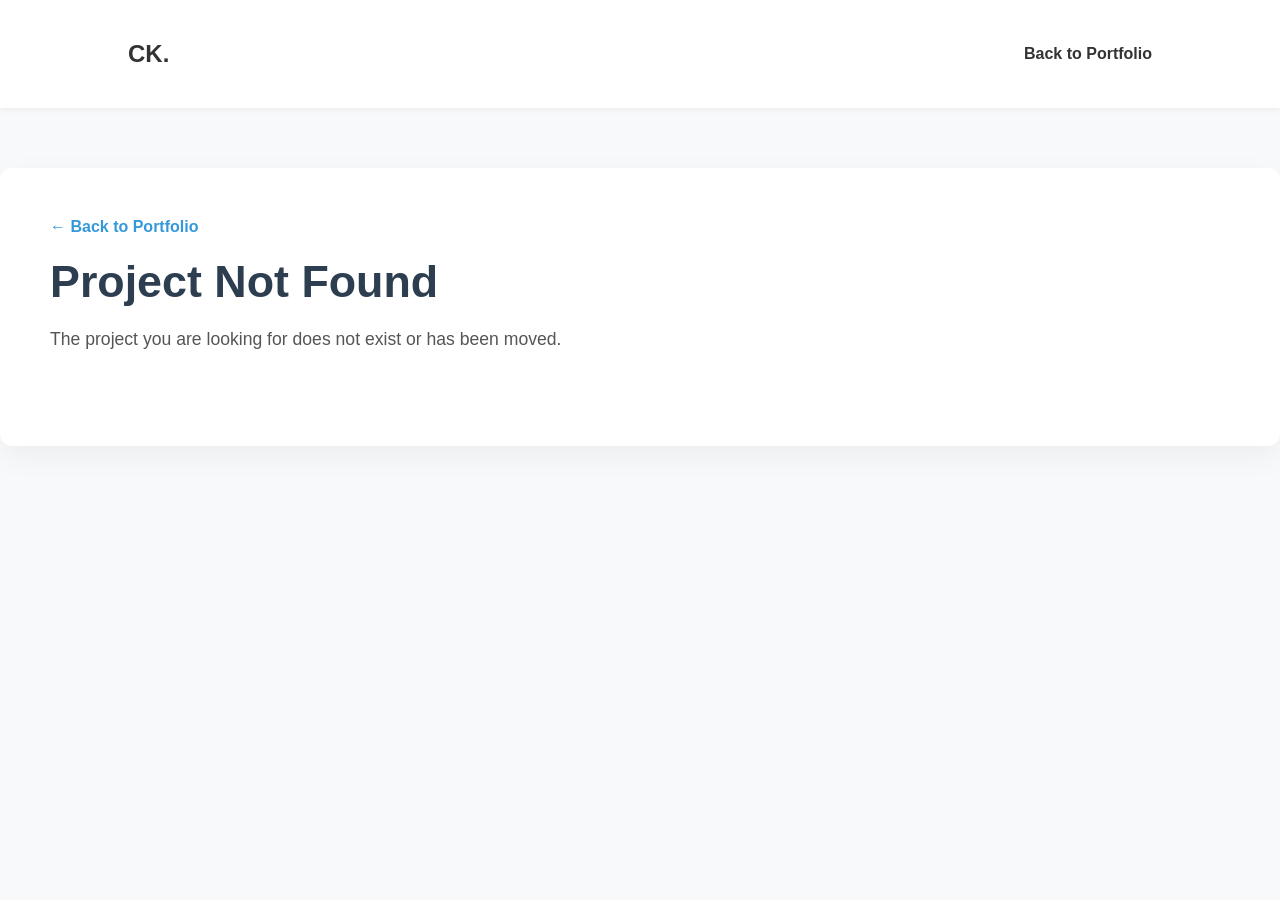
==== project.html @ d8ceaf95 "w" ====
<!DOCTYPE html>
<html lang="en">

<head>
    <meta charset="UTF-8">
    <meta name="viewport" content="width=device-width, initial-scale=1.0">
    <title>Project Details | Christos Karayiannis</title>
    <link rel="stylesheet" href="style.css">

    <style>
        body {
            font-family: -apple-system, BlinkMacSystemFont, "SF Pro Display", sans-serif;
            background-color: #f8f9fa;
            color: #333;
            margin: 0;
            padding: 0;
        }

        nav {
            display: flex;
            justify-content: space-between;
            align-items: center;
            padding: 20px 10%;
            background-color: #ffffff;
            box-shadow: 0 2px 5px rgba(0, 0, 0, 0.05);
        }

        nav a {
            text-decoration: none;
            color: #333;
            font-weight: bold;
        }

        .project-container {
            max-width: 1400px;
            margin: 60px auto;
            padding: 50px;
            background-color: #fff;
            border-radius: 12px;
            box-shadow: 0 10px 30px rgba(0, 0, 0, 0.05);
        }

        .back-btn {
            display: inline-block;
            margin-bottom: 20px;
            color: #3498db;
            text-decoration: none;
            font-weight: bold;
            transition: color 0.2s ease;
        }

        .back-btn:hover {
            color: #2980b9;
        }

        .project-title {
            font-size: 2.8em;
            color: #2c3e50;
            margin-top: 0;
            margin-bottom: 15px;
        }

        .project-desc {
            font-size: 1.1em;
            line-height: 1.8;
            color: #555;
            margin-bottom: 40px;
        }

        .youtube-btn {
            display: none;
            /* Hidden by default */
            background-color: #c4302b;
            color: white;
            padding: 12px 20px;
            border-radius: 8px;
            text-decoration: none;
            font-weight: bold;
            margin-bottom: 40px;
        }

        /* Gallery Grid Setup */
        .image-gallery {
            display: grid;
            grid-template-columns: 1fr 1.5fr 1fr;
            /* 3 columns, center is wider */
            gap: 25px;
            align-items: start;
        }

        .image-column {
            display: grid;
            grid-template-columns: 1fr;
            gap: 15px;
        }

        .image-gallery img {
            width: 100%;
            height: 300px;
            object-fit: cover;
            border-radius: 8px;
            box-shadow: 0 4px 15px rgba(0, 0, 0, 0.1);
            transition: transform 0.3s ease;
            cursor: pointer;
            /* Makes it clear the image is clickable */
        }

        .image-gallery img:hover {
            transform: scale(1.03);
        }

        /* NEW: Lightbox Modal Styles */
        .lightbox-modal {
            display: none;
            position: fixed;
            z-index: 9999;
            left: 0;
            top: 0;
            width: 100%;
            height: 100%;
            background-color: rgba(0, 0, 0, 0.85);
            /* Dark faded background */
            justify-content: center;
            align-items: center;
            opacity: 0;
            transition: opacity 0.3s ease;
        }

        .lightbox-modal.show {
            display: flex;
            opacity: 1;
        }

        .lightbox-content {
            max-width: 90%;
            max-height: 90%;
            border-radius: 8px;
            box-shadow: 0 10px 40px rgba(0, 0, 0, 0.5);
            transform: scale(0.95);
            transition: transform 0.3s ease;
        }

        .lightbox-modal.show .lightbox-content {
            transform: scale(1);
        }

        .lightbox-close {
            position: absolute;
            top: 20px;
            right: 40px;
            color: white;
            font-size: 50px;
            font-weight: bold;
            cursor: pointer;
            transition: color 0.2s ease;
        }

        .lightbox-close:hover {
            color: #bdc3c7;
        }
    </style>
</head>

<body>

    <nav>
        <h2>CK.</h2>
        <div><a href="index.html#projects">Back to Portfolio</a></div>
    </nav>

    <div class="project-container">
        <a href="index.html#projects" class="back-btn">&#8592; Back to Portfolio</a>

        <h1 class="project-title" id="proj-title">Loading Project...</h1>
        <p class="project-desc" id="proj-desc"></p>
        <a id="youtube-link" class="youtube-btn" href="#" target="_blank">View Project on YouTube &#9658;</a>

        <div class="image-gallery" id="proj-gallery"></div>
    </div>

    <div id="lightbox" class="lightbox-modal" onclick="closeLightbox()">
        <span class="lightbox-close">&times;</span>
        <img class="lightbox-content" id="lightbox-img" src="" alt="Expanded View">
    </div>

    <script>
        // Database specific to the project pages
        const projectData = {
            '1': {
                title: 'Quadcopter Project',
                desc: 'Here is an in-depth look at my Quadcopter project. I designed and built this from the ground up, utilizing mechanical design principles and hands-on manufacturing to create a fully functioning drone.',
                video: 'Quadcopter-vide.mp4',
                images: [
                    'quadcopter-1.jpg',
                    'quadcopter-2.jpg',
                    'quadcopter-3.jpg',
                    'quadcopter-4.jpg'
                ]
            },
            '2': {
                title: 'Robot Walker Project',
                desc: 'Details and information about the Robot Walker Project will be displayed here. You can add images for this project to the array below when you are ready.',
                images: ['RobotWalker-1.jpg', 'RobotWalker-2.jpg'],
                youtube: 'https://www.youtube.com/@QuadrupedalRobot-GDP'
            },
            '3': {
                title: 'Machine Learning Projects',
                desc: 'Details and information about my Machine Learning Projects. You can add screenshots or graphics to the array below.',
                images: []
            }
        };

        // NEW: Functions to open and close the Lightbox
        function openLightbox(imgSrc) {
            const lightbox = document.getElementById('lightbox');
            const lightboxImg = document.getElementById('lightbox-img');
            lightboxImg.src = imgSrc;
            lightbox.classList.add('show');
            document.body.style.overflow = 'hidden'; // Stop background scrolling
        }

        function closeLightbox() {
            const lightbox = document.getElementById('lightbox');
            lightbox.classList.remove('show');
            document.body.style.overflow = 'auto'; // Restore background scrolling
        }

        // Grab the "?id=1" from the URL and match it to your database
        const params = new URLSearchParams(window.location.search);
        const projectId = params.get('id');
        const data = projectData[projectId];

        if (data) {
            document.getElementById('proj-title').innerText = data.title;
            document.getElementById('proj-desc').innerText = data.desc;

            const youtubeBtn = document.getElementById('youtube-link');
            if (data.youtube) {
                youtubeBtn.href = data.youtube;
                youtubeBtn.style.display = 'inline-block';
            } else {
                youtubeBtn.style.display = 'none';
            }

            const gallery = document.getElementById('proj-gallery');
            let leftImagesHTML = '';
            let rightImagesHTML = '';
            let videoHTML = '';

            // Check for and add the video if it exists
            if (data.video) {
                videoHTML = `
                    <video controls autoplay muted loop style="width: 100%; height: 615px; object-fit: cover; border-radius: 8px; box-shadow: 0 4px 15px rgba(0,0,0,0.1);">
                        <source src="${data.video}" type="video/mp4">
                        Your browser does not support the video tag.
                    </video>
                `;
            }

            // Check for and add images, splitting them into two columns
            if (data.images && data.images.length > 0) {
                let leftImageItems = '';
                let rightImageItems = '';
                data.images.forEach((imgSrc, index) => {
                    const imgTag = `<img src="${imgSrc}" alt="${data.title} Image" onclick="openLightbox(this.src)">`;
                    if (index < 2) {
                        leftImageItems += imgTag;
                    } else {
                        rightImageItems += imgTag;
                    }
                });
                leftImagesHTML = `<div class="image-column">${leftImageItems}</div>`;
                rightImagesHTML = `<div class="image-column">${rightImageItems}</div>`;
            } else {
                if (!data.video) gallery.innerHTML = '<p><em>More images coming soon...</em></p>';
            }

            gallery.innerHTML = leftImagesHTML + videoHTML + rightImagesHTML;
        } else {
            document.getElementById('proj-title').innerText = 'Project Not Found';
            document.getElementById('proj-desc').innerText = 'The project you are looking for does not exist or has been moved.';
        }
    </script>

</body>

</html>
---- style.css ----
html {
    scroll-behavior: smooth;
}

/* General Page Setup */
body {
    font-family: -apple-system, BlinkMacSystemFont, "SF Pro Display", "SF Pro Text", "Helvetica Neue", Helvetica, Arial, sans-serif;
    margin: 0;
    padding: 0;
    background-color: #f8f9fa;
    color: #333;
}

/* Navigation Bar Style */
nav {
    display: flex;
    justify-content: space-between;
    align-items: center;
    padding: 20px 10%;
    background-color: #ffffff;
    box-shadow: 0 2px 5px rgba(0, 0, 0, 0.05);
}

nav ul {
    list-style: none;
    display: flex;
    gap: 30px;
}

nav a {
    text-decoration: none;
    color: #333;
    font-weight: bold;
}

/* Hero Section Style */
header {
    display: flex;
    justify-content: center;
    align-items: center;
    gap: 40px;
    text-align: left;
    padding: 100px 20px;
    background-color: #2c3e50;
    background-image: url('galaxy.jpg');
    background-size: cover;
    background-position: center;
    color: #ffffff;
}

/* Hero Title Style */
.hero-title {
    font-size: 3.5em;
    margin: 0 0 10px 0;
}

/* Hero Subtitle Style */
.header-text p {
    font-size: 1.5em;
}

/* Profile Picture Style */
.profile-pic {
    width: 300px;
    height: 300px;
    border-radius: 50%;
    object-fit: cover;
    border: 4px solid #ffffff;
    box-shadow: 0 4px 8px rgba(0, 0, 0, 0.2);
    margin-bottom: 0;
}

/* Section Style */
section {
    padding: 80px 10%;
    text-align: center;
}

/* Experience Flow Chart Styles */
.flowchart-container {
    display: flex;
    align-items: center;
    overflow-x: auto;
    padding: 20px;
    gap: 15px;
    margin: 30px auto 0 auto;
    width: fit-content;
    max-width: 100%;
    scrollbar-width: thin;
    scroll-behavior: smooth;
    /* Adds a fluid gliding effect */
}

.flow-box {
    min-width: 220px;
    padding: 20px;
    border-radius: 8px;
    color: white;
    text-align: left;
    box-shadow: 0 4px 6px rgba(0, 0, 0, 0.1);
    transition: transform 0.2s ease;
}

.flow-box:hover {
    transform: translateY(-5px);
}

.flow-box .year {
    font-size: 0.9em;
    font-weight: bold;
    opacity: 0.9;
    margin-bottom: 5px;
    text-transform: uppercase;
    letter-spacing: 1px;
}

.flow-box h3 {
    margin: 5px 0;
    font-size: 1.2em;
    color: white;
}

.flow-box p {
    margin: 0;
    font-size: 0.95em;
    opacity: 0.95;
}

.flow-arrow {
    font-size: 24px;
    color: #7f8c8d;
    min-width: 30px;
    text-align: center;
}

/* Categorical Colors for the Journey Timeline */
.color-edu {
    background-color: #e0e0e0;
    /* Light Grey */
}

.color-edu h3,
.color-edu p,
.color-edu .year {
    color: #333;
    /* Dark text for readability */
}

.color-extra {
    background-color: #5dade2;
    /* Light Blue */
}

.color-extra h3,
.color-extra p,
.color-extra .year {
    color: #ffffff;
    /* White text */
}

.color-work {
    background-color: #f4d03f;
    /* Yellow */
}

.color-work h3,
.color-work p,
.color-work .year {
    color: #333;
    /* Dark text for readability */
}

/* Project Grid Style */
.project-grid {
    display: flex;
    justify-content: center;
    gap: 20px;
    margin-top: 40px;
    flex-wrap: wrap;
}

.project-card {
    background-color: #ffffff;
    padding: 30px;
    border-radius: 8px;
    width: 250px;
    box-shadow: 0 4px 8px rgba(0, 0, 0, 0.1);
    transition: transform 0.3s ease;
    text-align: left;
}

.project-card:hover {
    transform: translateY(-10px);
}

.project-card h3 {
    margin-top: 0;
    color: #2c3e50;
}

.project-card a {
    display: inline-block;
    margin-top: 15px;
    text-decoration: none;
    color: #3498db;
    font-weight: bold;
}

/* Project Template Page Styles */
.project-images {
    background-color: #ffffff;
    padding: 50px;
    border-radius: 8px;
    margin-top: 30px;
    box-shadow: 0 4px 8px rgba(0, 0, 0, 0.05);
    min-height: 200px;
    display: flex;
    align-items: center;
    justify-content: center;
    color: #7f8c8d;
}
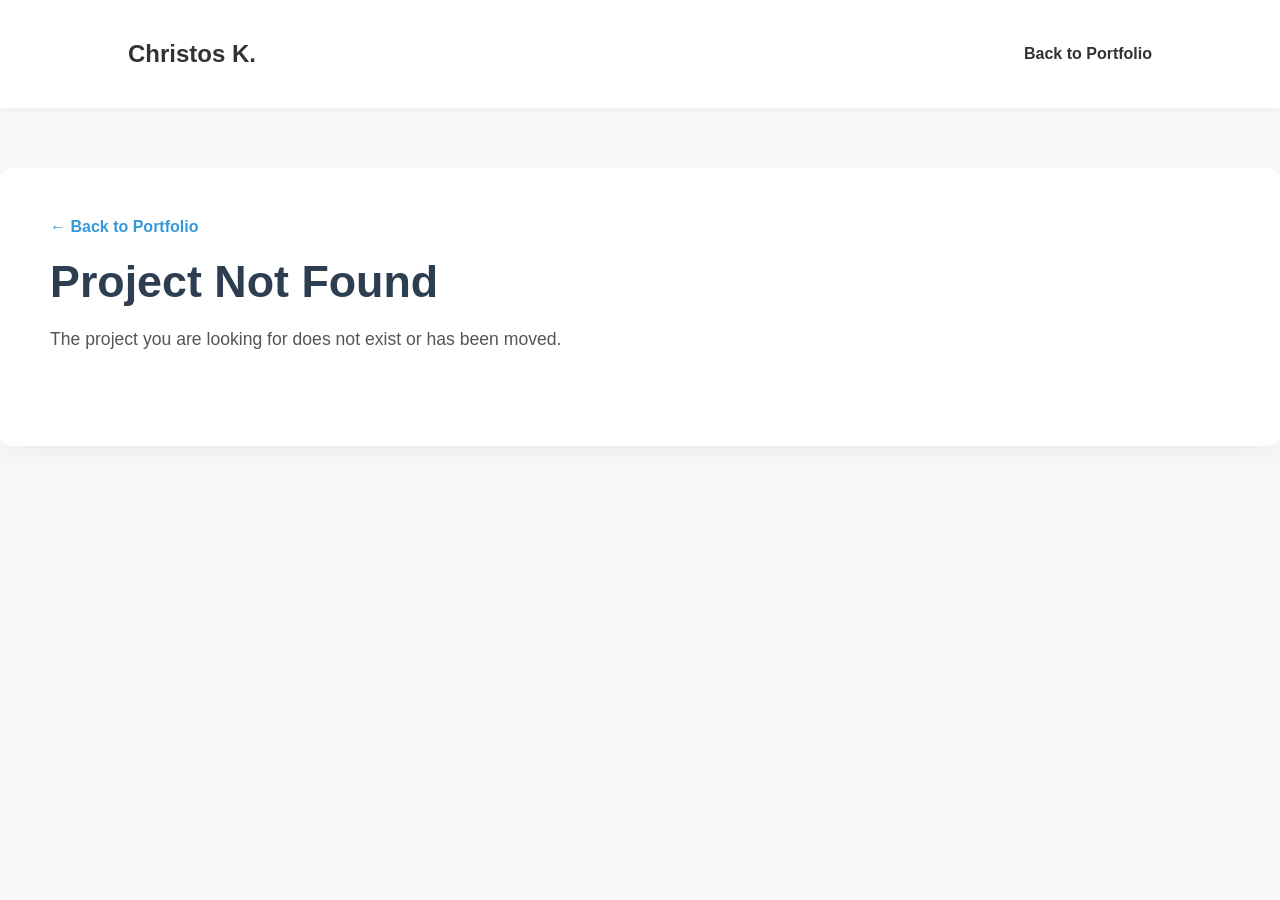
==== commit f9703d51: "m" ====
--- a/project.html
+++ b/project.html
@@ -31,6 +31,14 @@
             font-weight: bold;
         }
 
+        nav h2 a {
+            transition: opacity 0.2s ease;
+        }
+
+        nav h2 a:hover {
+            opacity: 0.7;
+        }
+
         .project-container {
             max-width: 1400px;
             margin: 60px auto;
@@ -69,7 +77,6 @@
 
         .youtube-btn {
             display: none;
-            /* Hidden by default */
             background-color: #c4302b;
             color: white;
             padding: 12px 20px;
@@ -79,11 +86,23 @@
             margin-bottom: 40px;
         }
 
+        .pdf-btn {
+            display: none;
+            background-color: #3498db;
+            /* Blue */
+            color: white;
+            padding: 12px 20px;
+            border-radius: 8px;
+            text-decoration: none;
+            font-weight: bold;
+            margin-bottom: 40px;
+            margin-left: 10px;
+        }
+
         /* Gallery Grid Setup */
         .image-gallery {
             display: grid;
             grid-template-columns: 1fr 1.5fr 1fr;
-            /* 3 columns, center is wider */
             gap: 25px;
             align-items: start;
         }
@@ -92,6 +111,23 @@
             display: grid;
             grid-template-columns: 1fr;
             gap: 15px;
+        }
+
+        /* New style for a full-width image grid */
+        .full-width-image-grid {
+            grid-column: 1 / -1;
+            /* Span all columns */
+            display: grid;
+            grid-template-columns: repeat(2, 1fr);
+            /* Two columns */
+            gap: 25px;
+        }
+
+        /* Styles for report page images */
+        .report-page-image {
+            height: auto !important;
+            /* Override fixed height for natural aspect ratio */
+            box-shadow: 0 8px 25px rgba(0, 0, 0, 0.15) !important;
         }
 
         .image-gallery img {
@@ -102,14 +138,13 @@
             box-shadow: 0 4px 15px rgba(0, 0, 0, 0.1);
             transition: transform 0.3s ease;
             cursor: pointer;
-            /* Makes it clear the image is clickable */
         }
 
         .image-gallery img:hover {
             transform: scale(1.03);
         }
 
-        /* NEW: Lightbox Modal Styles */
+        /* Lightbox Modal Styles */
         .lightbox-modal {
             display: none;
             position: fixed;
@@ -119,7 +154,6 @@
             width: 100%;
             height: 100%;
             background-color: rgba(0, 0, 0, 0.85);
-            /* Dark faded background */
             justify-content: center;
             align-items: center;
             opacity: 0;
@@ -158,13 +192,40 @@
         .lightbox-close:hover {
             color: #bdc3c7;
         }
+
+        /* Lightbox Navigation */
+        .lightbox-nav {
+            position: absolute;
+            top: 50%;
+            transform: translateY(-50%);
+            font-size: 3em;
+            color: white;
+            cursor: pointer;
+            user-select: none;
+            padding: 10px 20px;
+            transition: background-color 0.2s ease;
+        }
+
+        .lightbox-nav:hover {
+            background-color: rgba(0, 0, 0, 0.3);
+        }
+
+        .prev {
+            left: 0;
+            border-radius: 0 8px 8px 0;
+        }
+
+        .next {
+            right: 0;
+            border-radius: 8px 0 0 8px;
+        }
     </style>
 </head>
 
 <body>
 
     <nav>
-        <h2>CK.</h2>
+        <h2><a href="index.html" style="text-decoration: none; color: inherit;">Christos K.</a></h2>
         <div><a href="index.html#projects">Back to Portfolio</a></div>
     </nav>
 
@@ -173,18 +234,21 @@
 
         <h1 class="project-title" id="proj-title">Loading Project...</h1>
         <p class="project-desc" id="proj-desc"></p>
-        <a id="youtube-link" class="youtube-btn" href="#" target="_blank">View Project on YouTube &#9658;</a>
+        <a id="youtube-link" class="youtube-btn" href="#" target="_blank" style="margin-left: 0;">View Project on
+            YouTube &#9658;</a>
+        <a id="pdf-link" class="pdf-btn" href="#" target="_blank">View PDF Report &#128196;</a>
 
         <div class="image-gallery" id="proj-gallery"></div>
     </div>
 
-    <div id="lightbox" class="lightbox-modal" onclick="closeLightbox()">
-        <span class="lightbox-close">&times;</span>
+    <div id="lightbox" class="lightbox-modal">
+        <span class="lightbox-close" onclick="closeLightbox()">&times;</span>
+        <span id="lightbox-prev" class="lightbox-nav prev" onclick="changeImage(-1)">&#10094;</span>
         <img class="lightbox-content" id="lightbox-img" src="" alt="Expanded View">
+        <span id="lightbox-next" class="lightbox-nav next" onclick="changeImage(1)">&#10095;</span>
     </div>
 
     <script>
-        // Database specific to the project pages
         const projectData = {
             '1': {
                 title: 'Quadcopter Project',
@@ -199,33 +263,73 @@
             },
             '2': {
                 title: 'Robot Walker Project',
-                desc: 'Details and information about the Robot Walker Project will be displayed here. You can add images for this project to the array below when you are ready.',
-                images: ['RobotWalker-1.jpg', 'RobotWalker-2.jpg'],
+                desc: 'Details and information about the Quadrupedal Robot Walker Project: ',
+                images: [
+                    'RobotWalker-1.jpg',
+                    'RobotWalker-5.jpg',
+                    'RobotWalker-3.jpg',
+                    'RobotWalker-4.jpg'
+                ],
+                bottomImage: 'RobotWalker-2.jpg',
                 youtube: 'https://www.youtube.com/@QuadrupedalRobot-GDP'
             },
             '3': {
                 title: 'Machine Learning Projects',
-                desc: 'Details and information about my Machine Learning Projects. You can add screenshots or graphics to the array below.',
-                images: []
+                desc: 'Details and information about my Machine Learning Project can be found the PDF below.',
+                pdfReport: 'ML Report.pdf'
             }
         };
 
-        // NEW: Functions to open and close the Lightbox
-        function openLightbox(imgSrc) {
+        let currentGalleryImages = [];
+        let currentImageIndex = -1;
+
+        // FIXED: Asking for 'imgElement' directly to get exact relative path
+        function openLightbox(imgElement) {
+            const imgSrc = imgElement.getAttribute('src');
             const lightbox = document.getElementById('lightbox');
             const lightboxImg = document.getElementById('lightbox-img');
+
+            currentImageIndex = currentGalleryImages.indexOf(imgSrc);
+            if (currentImageIndex === -1) return;
+
             lightboxImg.src = imgSrc;
             lightbox.classList.add('show');
-            document.body.style.overflow = 'hidden'; // Stop background scrolling
+            document.body.style.overflow = 'hidden';
+            updateLightboxNav();
         }
 
         function closeLightbox() {
             const lightbox = document.getElementById('lightbox');
             lightbox.classList.remove('show');
-            document.body.style.overflow = 'auto'; // Restore background scrolling
-        }
-
-        // Grab the "?id=1" from the URL and match it to your database
+            document.body.style.overflow = 'auto';
+        }
+
+        function changeImage(direction) {
+            event.stopPropagation(); // Prevent background click from closing
+            currentImageIndex += direction;
+
+            if (currentImageIndex < 0) {
+                currentImageIndex = currentGalleryImages.length - 1;
+            } else if (currentImageIndex >= currentGalleryImages.length) {
+                currentImageIndex = 0;
+            }
+
+            document.getElementById('lightbox-img').src = currentGalleryImages[currentImageIndex];
+            updateLightboxNav();
+        }
+
+        function updateLightboxNav() {
+            const prevBtn = document.getElementById('lightbox-prev');
+            const nextBtn = document.getElementById('lightbox-next');
+            if (currentGalleryImages.length <= 1) {
+                prevBtn.style.display = 'none';
+                nextBtn.style.display = 'none';
+            } else {
+                prevBtn.style.display = 'block';
+                nextBtn.style.display = 'block';
+            }
+        }
+
         const params = new URLSearchParams(window.location.search);
         const projectId = params.get('id');
         const data = projectData[projectId];
@@ -235,6 +339,8 @@
             document.getElementById('proj-desc').innerText = data.desc;
 
             const youtubeBtn = document.getElementById('youtube-link');
+            const pdfBtn = document.getElementById('pdf-link');
+
             if (data.youtube) {
                 youtubeBtn.href = data.youtube;
                 youtubeBtn.style.display = 'inline-block';
@@ -242,44 +348,95 @@
                 youtubeBtn.style.display = 'none';
             }
 
+            if (data.pdfReport) {
+                pdfBtn.href = data.pdfReport;
+                pdfBtn.style.display = 'inline-block';
+            } else {
+                pdfBtn.style.display = 'none';
+            }
+
             const gallery = document.getElementById('proj-gallery');
             let leftImagesHTML = '';
             let rightImagesHTML = '';
             let videoHTML = '';
-
-            // Check for and add the video if it exists
+            let bottomImageHTML = '';
+
             if (data.video) {
-                videoHTML = `
-                    <video controls autoplay muted loop style="width: 100%; height: 615px; object-fit: cover; border-radius: 8px; box-shadow: 0 4px 15px rgba(0,0,0,0.1);">
-                        <source src="${data.video}" type="video/mp4">
-                        Your browser does not support the video tag.
-                    </video>
-                `;
-            }
-
-            // Check for and add images, splitting them into two columns
+                videoHTML = `<video controls autoplay muted playsinline loop preload="auto" style="width: 100%; height: 615px; object-fit: cover; border-radius: 8px; box-shadow: 0 4px 15px rgba(0,0,0,0.1);">
+                                <source src="${data.video}" type="video/mp4"> 
+                                Your browser does not support the video tag.
+                             </video>`;
+            }
+
+            let galleryContentHTML = '';
+            let leftImageItems = '';
+            let rightImageItems = '';
+            let centerColumnContent = videoHTML;
+
             if (data.images && data.images.length > 0) {
-                let leftImageItems = '';
-                let rightImageItems = '';
-                data.images.forEach((imgSrc, index) => {
-                    const imgTag = `<img src="${imgSrc}" alt="${data.title} Image" onclick="openLightbox(this.src)">`;
-                    if (index < 2) {
-                        leftImageItems += imgTag;
-                    } else {
-                        rightImageItems += imgTag;
-                    }
-                });
-                leftImagesHTML = `<div class="image-column">${leftImageItems}</div>`;
-                rightImagesHTML = `<div class="image-column">${rightImageItems}</div>`;
+                // If there's no video, use a full-width grid for the images.
+                if (!data.video) {
+                    galleryContentHTML = '<div class="full-width-image-grid">';
+                    data.images.forEach(imgSrc => {
+                        // Add a special class if it's a report page
+                        const isReportPage = imgSrc.includes('reports/images/');
+                        const imgClass = isReportPage ? 'report-page-image' : '';
+                        const altText = isReportPage ? 'Machine Learning Report Page' : `${data.title} Image`;
+
+                        galleryContentHTML += `<img src="${imgSrc}" class="${imgClass}" alt="${altText}" onclick="openLightbox(this)">`;
+                    });
+                    galleryContentHTML += '</div>';
+                } else {
+                    // If there is a video, use the 3-column layout.
+                    const midPoint = Math.ceil(data.images.length / 2);
+                    data.images.forEach((imgSrc, i) => {
+                        const imgTag = `<img src="${imgSrc}" alt="${data.title} Image" onclick="openLightbox(this)">`;
+                        if (i < midPoint) {
+                            leftImageItems += imgTag;
+                        } else {
+                            rightImageItems += imgTag;
+                        }
+                    });
+                }
+            }
+
+            // Only build the 3-column layout if there is a video.
+            if (data.video) {
+                const leftColumnHTML = `<div class="image-column">${leftImageItems}</div>`;
+                const centerColumnHTML = `<div class="image-column">${centerColumnContent || ''}</div>`;
+                const rightColumnHTML = `<div class="image-column">${rightImageItems}</div>`;
+                galleryContentHTML = leftColumnHTML + centerColumnHTML + rightColumnHTML;
+            }
+
+            if (data.bottomImage) {
+                bottomImageHTML = `<img src="${data.bottomImage}" alt="${data.title} Expanded Image" style="grid-column: 1 / -1; width: 100%; height: auto; max-height: 700px; object-fit: cover; border-radius: 8px; margin-top: 15px;" onclick="openLightbox(this)">`;
+            }
+
+            currentGalleryImages = [];
+            if (data.images) currentGalleryImages.push(...data.images);
+            if (data.bottomImage) currentGalleryImages.push(data.bottomImage);
+
+            if ((!data.images || data.images.length === 0) && !data.video && !data.bottomImage) {
+                gallery.innerHTML = '';
             } else {
-                if (!data.video) gallery.innerHTML = '<p><em>More images coming soon...</em></p>';
-            }
-
-            gallery.innerHTML = leftImagesHTML + videoHTML + rightImagesHTML;
+                gallery.innerHTML = galleryContentHTML + bottomImageHTML;
+
+                const vidElement = gallery.querySelector('video');
+                if (vidElement) {
+                    vidElement.play().catch(e => console.log("Browser prevented autoplay:", e));
+                }
+            }
         } else {
             document.getElementById('proj-title').innerText = 'Project Not Found';
             document.getElementById('proj-desc').innerText = 'The project you are looking for does not exist or has been moved.';
         }
+
+        // Close lightbox with background click
+        document.getElementById('lightbox').addEventListener('click', (e) => {
+            if (e.target === e.currentTarget) {
+                closeLightbox();
+            }
+        });
     </script>
 
 </body>
